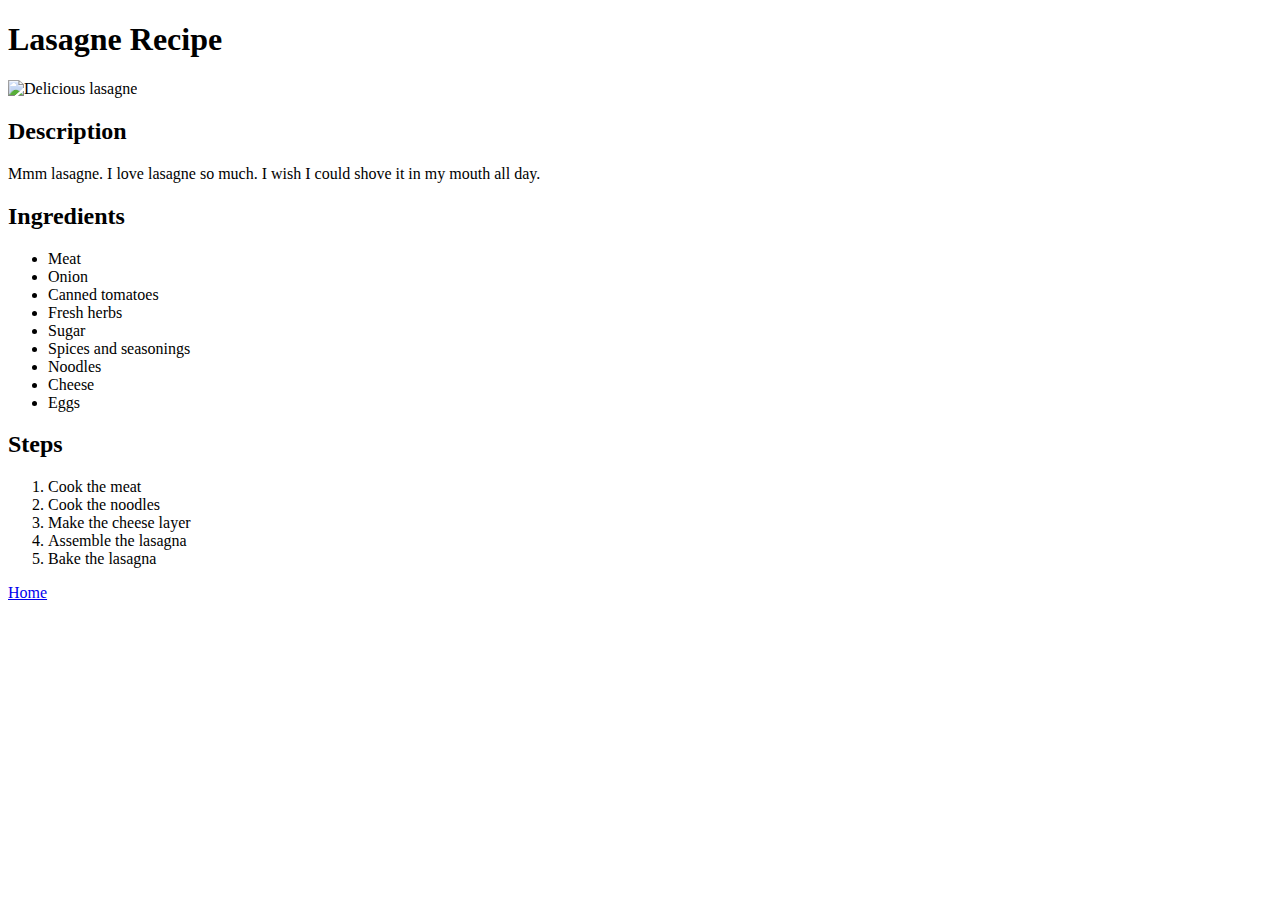
==== recipes/lasagne.html @ 3e84e2c0 "Initial html files added" ====
<!DOCTYPE html>
<html lang="en">
    <head>
        <meta charset="utf-8">
        <title>Lasagne Recipe</title>
    </head>

    <body>
        <h1>Lasagne Recipe</h1>
        
        <img src="https://www.allrecipes.com/thmb/HSPj4Ncs5f-36CFQ4M2_YSwXbUs=/0x512/filters:no_upscale():max_bytes(150000):strip_icc():format(webp)/AR-19344-Homemade-Lasagna-beauty-4x3-450e3ec3bc454e4a805443bee77c5be8.jpg" alt="Delicious lasagne">
        
        <h2>Description</h2>
        <p>Mmm lasagne. I love lasagne so much. I wish I could shove it in my mouth all day.</p>
        
        <h2>Ingredients</h2>
        <ul>
            <li>Meat</li>
            <li>Onion</li>
            <li>Canned tomatoes</li>
            <li>Fresh herbs</li>
            <li>Sugar</li>
            <li>Spices and seasonings</li>
            <li>Noodles</li>
            <li>Cheese</li>
            <li>Eggs</li>
        </ul>

        <h2>Steps</h2>
        <ol>
            <li>Cook the meat</li>
            <li>Cook the noodles</li>
            <li>Make the cheese layer</li>
            <li>Assemble the lasagna</li>
            <li>Bake the lasagna</li>
        </ol>

        <a href="../index.html">Home</a>
    </body>
</html>
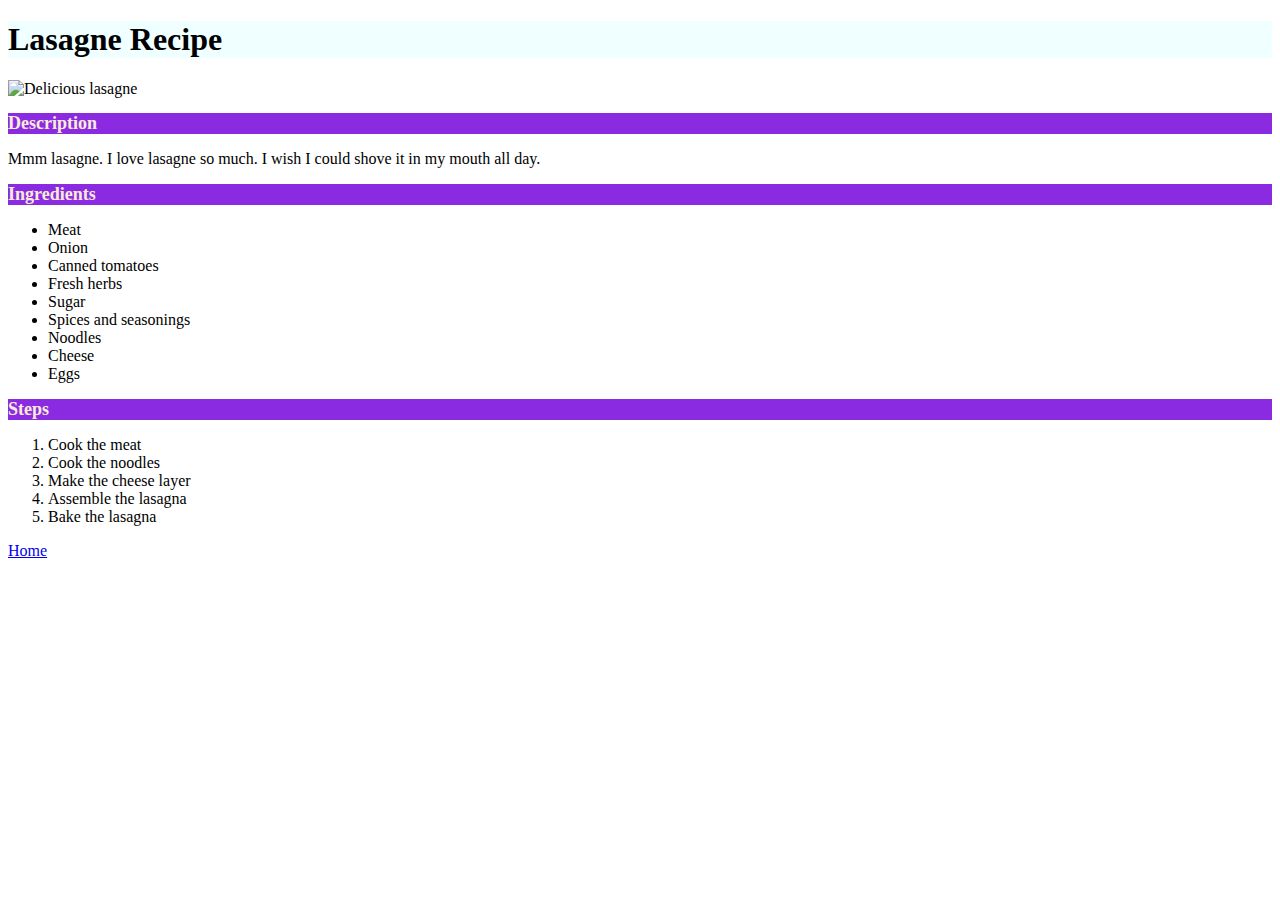
==== commit 8ff7bc2b: "Updated for css test" ====
--- a/recipes/lasagne.html
+++ b/recipes/lasagne.html
@@ -3,6 +3,7 @@
     <head>
         <meta charset="utf-8">
         <title>Lasagne Recipe</title>
+        <link rel="stylesheet" href="../css/styles.css">
     </head>
 
     <body>
--- a/css/styles.css
+++ b/css/styles.css
@@ -0,0 +1,22 @@
+#title {
+    background-color: aquamarine;
+    color: purple;
+    font-size: 50px;
+    font-family: 'Trebuchet MS', 'Lucida Sans Unicode', 'Lucida Grande', 'Lucida Sans', Arial, sans-serif;
+}
+
+.list {
+    background-color: #ecec45a9;
+    font-size: 14px;
+}
+
+h1 {
+    background-color: azure;
+    font-size: 32px;
+}
+
+h2 {
+    background-color: blueviolet;
+    color: antiquewhite;
+    font-size: 18px;
+}